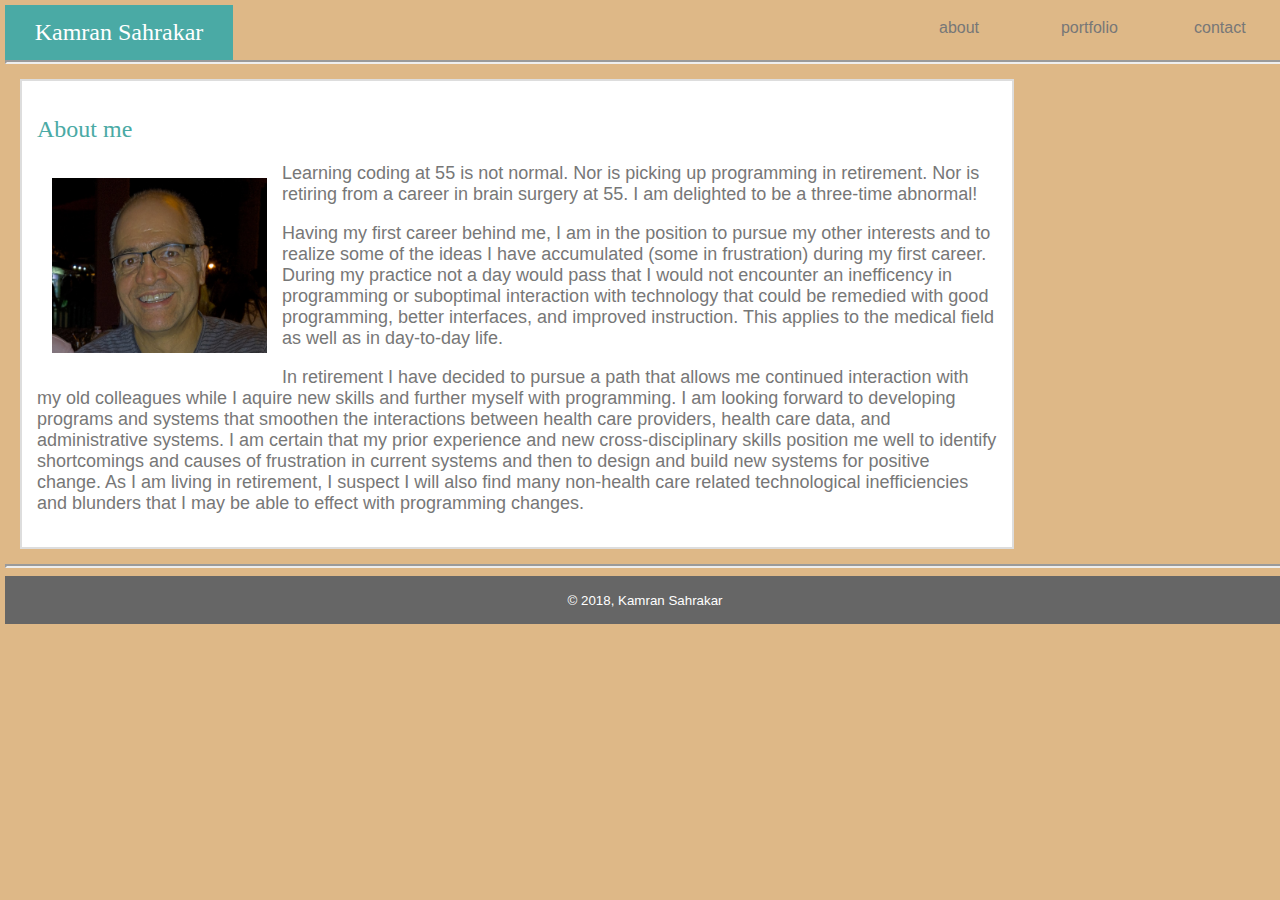
==== index.html @ e221e348 "More CSS changes based on supplemental flaot info" ====
<!DOCTYPE html>
<html>
<head>
    <meta charset="utf-8">
    <link rel="stylesheet" href="assets/css/style.css">
    <title>K S Portfolio</title>
</head>
<body>
    <Ul>
        <li><a id="nameLogo">Kamran Sahrakar</a></li>
        <li><a class="menuItems">contact</a></li>
        <li><a class="menuItems">portfolio</a></li>
        <li><a class="menuItems">about</a></li>
    </Ul>
    <hr>
    <div>
        <h2>About me</h2>
    
        <img src="assets/images/Profile.jpg" alt="Mugshot" height=175px width=215px>
        <p>
        Learning coding at 55 is not normal. Nor is picking up programming in retirement. 
        Nor is retiring from a career in brain surgery at 55. I am delighted to be a three-time abnormal!
        </p>
        <p>
        Having my first career behind me, I am in the position to pursue my other interests and 
        to realize some of the ideas I have accumulated (some in frustration) during my first career.
        During my practice not a day would pass that I would not encounter an inefficency in programming 
        or suboptimal interaction with technology that could be remedied with good programming, better interfaces, 
        and improved instruction. This applies to the medical field as well as in day-to-day life.
        </p>
        <p>
        In retirement I have decided to pursue a path that allows me continued interaction with my old colleagues
        while I aquire new skills and further myself with programming. I am looking forward to developing programs
        and systems that smoothen the interactions between health care providers, health care data, and administrative 
        systems. I am certain that my prior experience and new cross-disciplinary skills position me well to identify
        shortcomings and causes of frustration in current systems and then to design and build new systems for positive 
        change. As I am living in retirement, I suspect I will also find many non-health care related technological 
        inefficiencies and blunders that I may be able to effect with programming changes.
        </p>
    </div>
    <hr>
</body>
<footer>
    <small>&copy; 2018, Kamran Sahrakar</small>
</footer>
</html>
---- assets/css/style.css ----
#nameLogo{
    background-color: #4aaaa5;
    font-size: 24px;
    float: left;
    color: #ffffff;
    font-family: 'Georgia', Times, Times New Roman, serif;
    width: 200px;
}

.menuItems{
    float: right;
}

.menuItems:hover{
    background-color: #b7b8b6;
    color: #b5f6f3;
    font-family: monospace;
}

ul{
    list-style-type: none;
    margin: 0;
    padding: 0;
    overflow: hidden;
}

li a {
    display: inline-block;
    color: #777777;
    text-align: center;
    padding: 14px 14px;
    text-decoration: none;
    width: 8%;
}

h1, h2, h3, h4, h5, h6 {
    color: #4aaaa5;
    text-align: left;
    font-family: 'Georgia', Times, Times New Roman, serif;
    font-weight: lighter;
}

h2{
    font-size: 24px;
}

p{
    text-align: left;
    font-size: 18px;
}

body{
    font-family: 'Arial', 'Helvetica Neue', Helvetica, sans-serif;
    width: 100%;
    color: #777777;
    margin: 5px;
    background-color: burlywood;
}

div{
    width: 960px;
    border: 2px solid #dddddd;
    background-color: #ffffff;
    padding: 15px;
    margin: 15px;
    float: center;
}

img{
    float: left;
    padding: 15px;
}

footer{
    clear: both;
    background-color: #666666;
    text-align: center;
    color: #ffffff;
    overflow: auto;
    padding: 15px;
    -moz-float-edge: bottom;
}

hr {
    clear: both;
    margin-top: 0px;
    border-width: 2px;
    color: #666666;
    width: 100%;
    overflow: auto;   
}
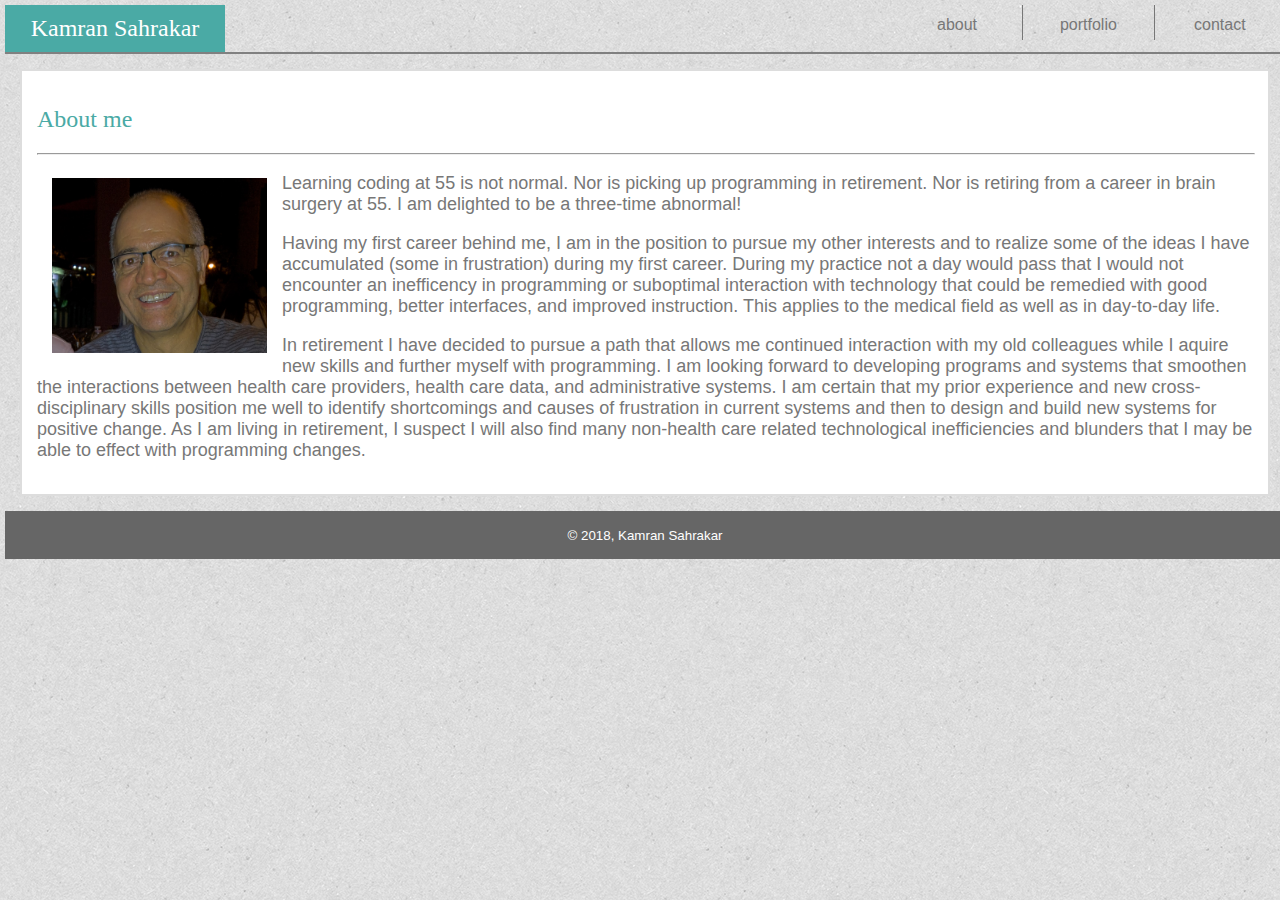
==== commit a4dc252b: "new pages added and css revisions" ====
--- a/index.html
+++ b/index.html
@@ -1,22 +1,25 @@
 <!DOCTYPE html>
-<html>
+<html lang="en">
 <head>
     <meta charset="utf-8">
     <link rel="stylesheet" href="assets/css/style.css">
     <title>K S Portfolio</title>
 </head>
 <body>
-    <Ul>
-        <li><a id="nameLogo">Kamran Sahrakar</a></li>
-        <li><a class="menuItems">contact</a></li>
-        <li><a class="menuItems">portfolio</a></li>
+    <ul class="clearfix">
+        <li id="nameLogo">Kamran Sahrakar</li>
+        <li><a class="menuItems" href="contact.html">contact</a></li>
+        <div class="seperator"></div>
+        <li><a class="menuItems" href="portfolio.html">portfolio</a></li>
+        <div class="seperator"></div>
         <li><a class="menuItems">about</a></li>
-    </Ul>
-    <hr>
+    </ul>
+    <hr noshade>
+  
     <div>
         <h2>About me</h2>
-    
-        <img src="assets/images/Profile.jpg" alt="Mugshot" height=175px width=215px>
+        <hr>
+        <img src="assets/images/Profile.jpg" alt="Mugshot" height=175 width=215>
         <p>
         Learning coding at 55 is not normal. Nor is picking up programming in retirement. 
         Nor is retiring from a career in brain surgery at 55. I am delighted to be a three-time abnormal!
@@ -36,11 +39,11 @@
         shortcomings and causes of frustration in current systems and then to design and build new systems for positive 
         change. As I am living in retirement, I suspect I will also find many non-health care related technological 
         inefficiencies and blunders that I may be able to effect with programming changes.
-        </p>
-    </div>
-    <hr>
+        </p>        
+    </div>    
+    <footer>
+        <small>&copy; 2018, Kamran Sahrakar</small>
+    </footer>
+
 </body>
-<footer>
-    <small>&copy; 2018, Kamran Sahrakar</small>
-</footer>
 </html>--- a/assets/css/style.css
+++ b/assets/css/style.css
@@ -5,6 +5,10 @@
     color: #ffffff;
     font-family: 'Georgia', Times, Times New Roman, serif;
     width: 200px;
+    padding: 10px;
+    border-color: #cccccc;
+    border-width: 2px;
+    text-align: center;
 }
 
 .menuItems{
@@ -21,14 +25,14 @@
     list-style-type: none;
     margin: 0;
     padding: 0;
-    overflow: hidden;
+    background-color: #ffffff;
 }
 
 li a {
     display: inline-block;
     color: #777777;
     text-align: center;
-    padding: 14px 14px;
+    padding: 11px 14px;
     text-decoration: none;
     width: 8%;
 }
@@ -54,16 +58,15 @@
     width: 100%;
     color: #777777;
     margin: 5px;
-    background-color: burlywood;
+    background-image: url('../images/textured_paper.png');
 }
 
 div{
-    width: 960px;
     border: 2px solid #dddddd;
-    background-color: #ffffff;
     padding: 15px;
     margin: 15px;
     float: center;
+    background-color: #ffffff;
 }
 
 img{
@@ -72,20 +75,35 @@
 }
 
 footer{
-    clear: both;
     background-color: #666666;
     text-align: center;
     color: #ffffff;
-    overflow: auto;
     padding: 15px;
-    -moz-float-edge: bottom;
 }
 
 hr {
-    clear: both;
     margin-top: 0px;
-    border-width: 2px;
+    border-width: 1px;
     color: #666666;
     width: 100%;
     overflow: auto;   
+}
+
+.seperator {
+    float:right;
+    height: 35px;
+    width: 1px;
+    background-color: #777777;
+    padding: 0px;
+    margin: 0px;
+    border-width: 0px; 
+}
+
+.clearfix {
+    clear:both;
+}
+
+header {
+    background-color: #ffffff;
+    border-color: #cccccc;
 }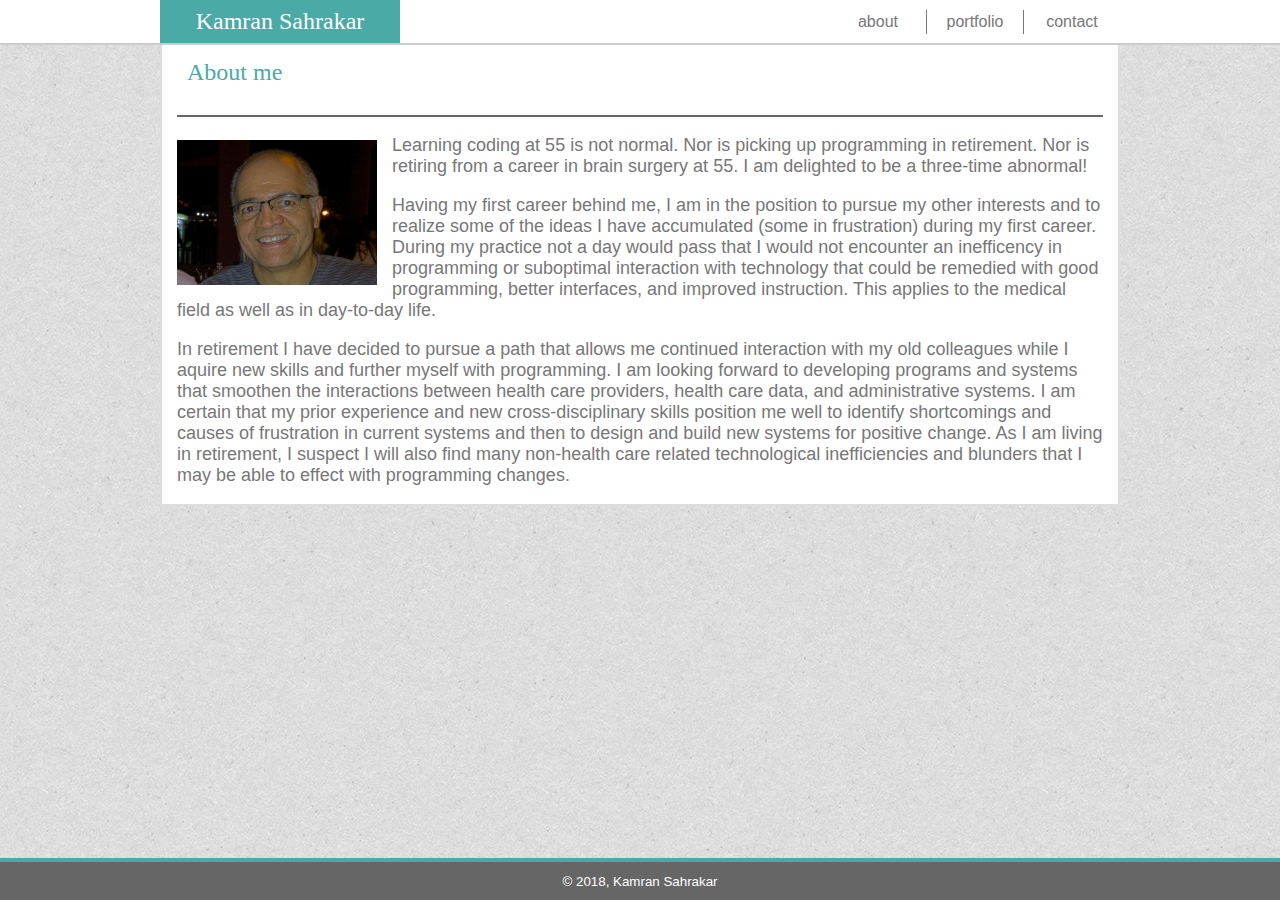
==== commit 7338c907: "style changes" ====
--- a/index.html
+++ b/index.html
@@ -3,10 +3,11 @@
 <head>
     <meta charset="utf-8">
     <link rel="stylesheet" href="assets/css/style.css">
-    <title>K S Portfolio</title>
+    <title>Sahrakar Portfolio</title>
 </head>
 <body>
-    <ul class="clearfix">
+    <header>
+    <ul>
         <li id="nameLogo">Kamran Sahrakar</li>
         <li><a class="menuItems" href="contact.html">contact</a></li>
         <div class="seperator"></div>
@@ -14,9 +15,9 @@
         <div class="seperator"></div>
         <li><a class="menuItems">about</a></li>
     </ul>
-    <hr noshade>
-  
-    <div>
+    </header>
+    
+    <div id="wrapper">
         <h2>About me</h2>
         <hr>
         <img src="assets/images/Profile.jpg" alt="Mugshot" height=175 width=215>
@@ -40,7 +41,8 @@
         change. As I am living in retirement, I suspect I will also find many non-health care related technological 
         inefficiencies and blunders that I may be able to effect with programming changes.
         </p>        
-    </div>    
+    </div>
+        
     <footer>
         <small>&copy; 2018, Kamran Sahrakar</small>
     </footer>
--- a/assets/css/style.css
+++ b/assets/css/style.css
@@ -1,14 +1,15 @@
+* {
+    box-sizing: border-box;
+}
 #nameLogo{
     background-color: #4aaaa5;
     font-size: 24px;
     float: left;
+    font-family: 'Georgia', Times, Times New Roman, serif;
+    width: 25%;
+    padding: 8px;
+    text-align: center;
     color: #ffffff;
-    font-family: 'Georgia', Times, Times New Roman, serif;
-    width: 200px;
-    padding: 10px;
-    border-color: #cccccc;
-    border-width: 2px;
-    text-align: center;
 }
 
 .menuItems{
@@ -18,34 +19,38 @@
 .menuItems:hover{
     background-color: #b7b8b6;
     color: #b5f6f3;
-    font-family: monospace;
+    font-family: 'Franklin Gothic Medium', 'Arial Narrow', Arial, sans-serif;
+    padding: auto;
 }
 
 ul{
     list-style-type: none;
-    margin: 0;
+    margin: 0 auto;
     padding: 0;
     background-color: #ffffff;
+    width: 960px;
 }
 
 li a {
     display: inline-block;
     color: #777777;
     text-align: center;
-    padding: 11px 14px;
+    padding: 12.5px 14px;
     text-decoration: none;
-    width: 8%;
+    width: 10%;
 }
 
 h1, h2, h3, h4, h5, h6 {
     color: #4aaaa5;
     text-align: left;
     font-family: 'Georgia', Times, Times New Roman, serif;
-    font-weight: lighter;
 }
 
 h2{
     font-size: 24px;
+    margin: 0 0 15px 0;
+    font-weight: 500;
+    padding: 14px 14px 14px 10px;
 }
 
 p{
@@ -57,53 +62,113 @@
     font-family: 'Arial', 'Helvetica Neue', Helvetica, sans-serif;
     width: 100%;
     color: #777777;
-    margin: 5px;
     background-image: url('../images/textured_paper.png');
+    margin: 0;
 }
 
-div{
+#wrapper{
+    clear: both;
+    width: 960px;
+    margin: auto;
+    margin-top: 45px;
     border: 2px solid #dddddd;
-    padding: 15px;
-    margin: 15px;
-    float: center;
+    border-top: 0px;
+    padding: 0 15px 0 15px;
     background-color: #ffffff;
+    margin-bottom: 45px;
 }
 
 img{
     float: left;
-    padding: 15px;
+    padding: 15px 15px 15px 0;
 }
 
 footer{
+    clear:both;
+    width:100%;
     background-color: #666666;
     text-align: center;
     color: #ffffff;
-    padding: 15px;
+    padding: 10px;
+    border-top: 4px solid #4aaaa5;
+    position: fixed;
+    bottom: 0;
 }
 
 hr {
     margin-top: 0px;
-    border-width: 1px;
-    color: #666666;
+    border-width: 0 0 2px 0;
+    border-color: #666666;
     width: 100%;
     overflow: auto;   
 }
 
 .seperator {
     float:right;
-    height: 35px;
+    height: 24px;
     width: 1px;
     background-color: #777777;
     padding: 0px;
-    margin: 0px;
-    border-width: 0px; 
+    margin-top: 10px;
+    border-width: 0px
+
 }
 
 .clearfix {
+    width: 960px;
     clear:both;
 }
 
 header {
+    position:fixed;
     background-color: #ffffff;
-    border-color: #cccccc;
+    left: 0;
+    top: 0;
+    height: 45px;
+    width:100%;
+    margin:0 auto;
+    border-bottom: 2px solid #cccccc;
+}
+
+#contactDiv{
+    clear: both;
+    width: 960px;
+    margin: auto;
+    margin-top: 45px;
+    border: 2px solid #dddddd;
+    border-top: 0px;
+    padding: 0 15px 15px 15px;
+    background-color: #ffffff;
+    margin-bottom: 45px;
+}
+
+button{
+    background-color: #4aaaa5;
+    color: #ffffff;
+    font-family: 'Arial', 'Helvetica Neue', Helvetica, sans-serif;
+    font-size: 18px;
+    width: 100px;
+    border: none;
+    padding: 10px 15px 10px 15px;
+    text-align: center;
+    text-decoration: none;
+    display: inline-block;
+    cursor: pointer;
+}
+
+#portfolioDiv{
+    position: relative;
+    clear: both;
+    width: 960px;
+    margin: auto;
+    margin-top: 45px;
+    border: 2px solid #dddddd;
+    border-top: 0px;
+    padding: 0 15px 600px 25px;
+    background-color: #ffffff;
+    margin-bottom: 45px;
+}
+
+img{
+    
 }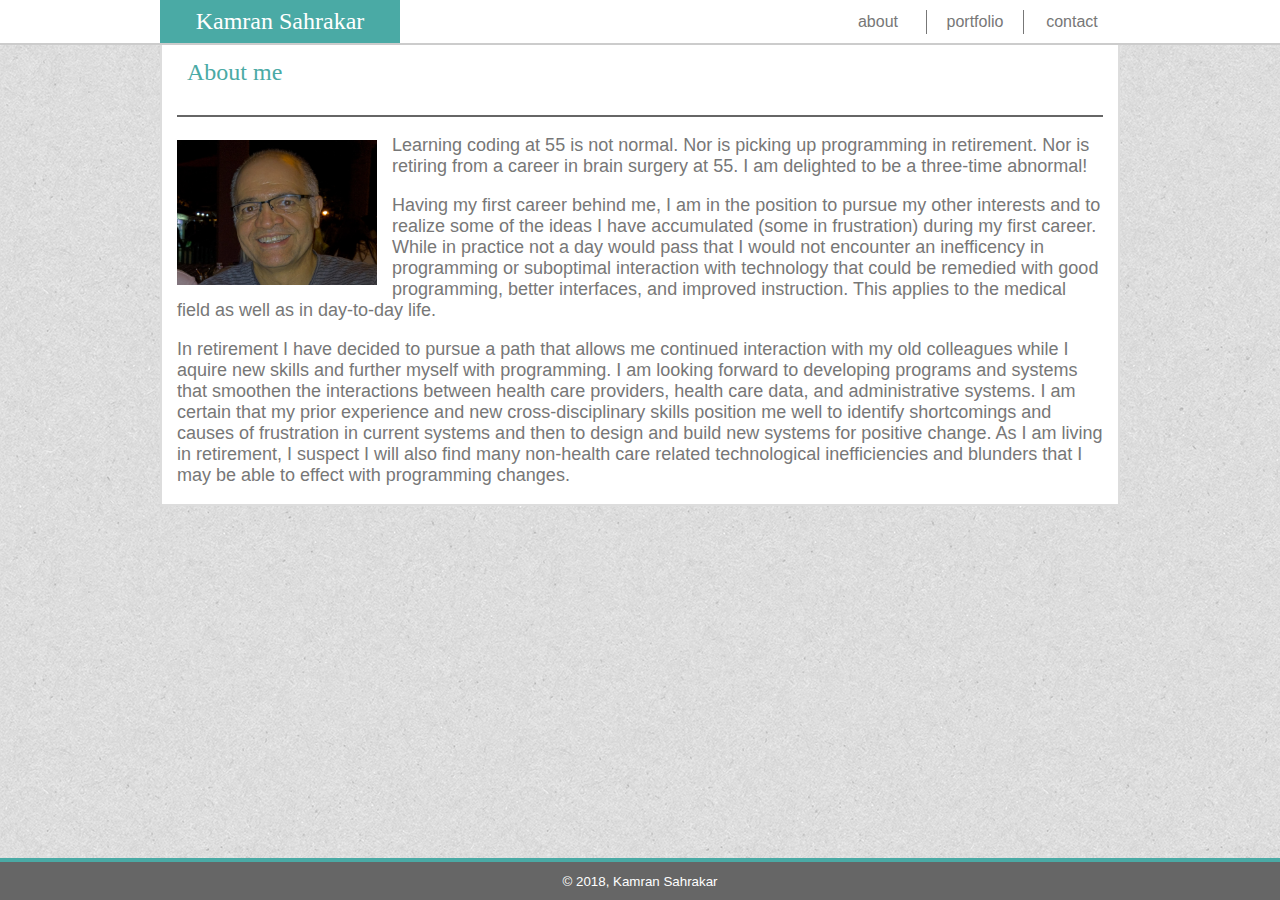
==== commit bc8c0ce1: "portfolio changes" ====
--- a/index.html
+++ b/index.html
@@ -28,7 +28,7 @@
         <p>
         Having my first career behind me, I am in the position to pursue my other interests and 
         to realize some of the ideas I have accumulated (some in frustration) during my first career.
-        During my practice not a day would pass that I would not encounter an inefficency in programming 
+        While in practice not a day would pass that I would not encounter an inefficency in programming 
         or suboptimal interaction with technology that could be remedied with good programming, better interfaces, 
         and improved instruction. This applies to the medical field as well as in day-to-day life.
         </p>
--- a/assets/css/style.css
+++ b/assets/css/style.css
@@ -157,7 +157,6 @@
 }
 
 #portfolioDiv{
-    position: relative;
     clear: both;
     width: 960px;
     margin: auto;
@@ -169,6 +168,6 @@
     margin-bottom: 45px;
 }
 
-img{
-    
+.labelPic{
+
 }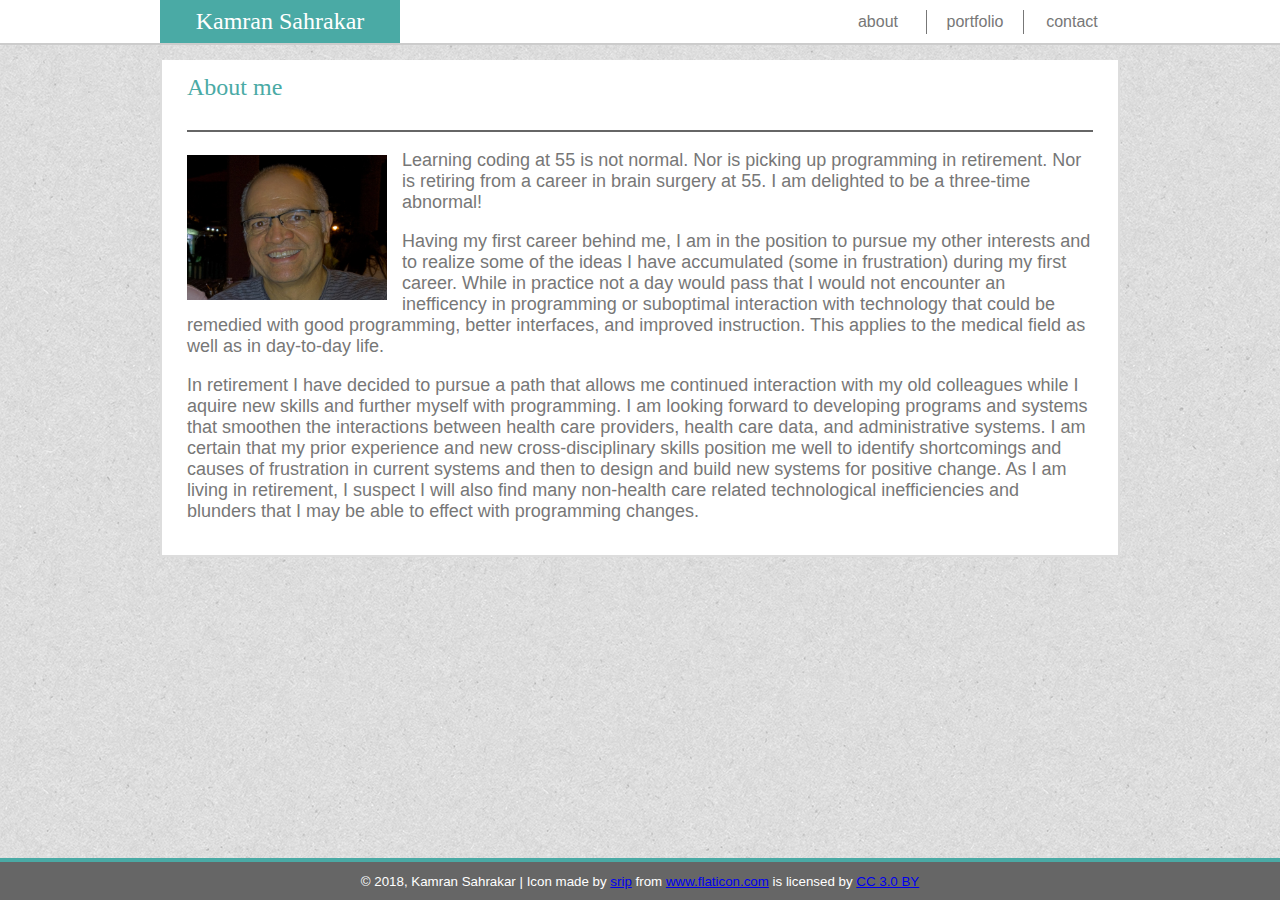
==== commit e6a95e7d: "portfolio page changes" ====
--- a/index.html
+++ b/index.html
@@ -3,10 +3,10 @@
 <head>
     <meta charset="utf-8">
     <link rel="stylesheet" href="assets/css/style.css">
+    <link rel="shortcut icon" href="assets/images/CVIcon.ico">
     <title>Sahrakar Portfolio</title>
 </head>
-<body>
-    <header>
+<header>
     <ul>
         <li id="nameLogo">Kamran Sahrakar</li>
         <li><a class="menuItems" href="contact.html">contact</a></li>
@@ -15,8 +15,8 @@
         <div class="seperator"></div>
         <li><a class="menuItems">about</a></li>
     </ul>
-    </header>
-    
+</header>
+<body>    
     <div id="wrapper">
         <h2>About me</h2>
         <hr>
@@ -44,7 +44,7 @@
     </div>
         
     <footer>
-        <small>&copy; 2018, Kamran Sahrakar</small>
+        <small>&copy; 2018, Kamran Sahrakar | Icon made by <a href="https://www.flaticon.com/authors/srip" title="srip">srip</a> from <a href="https://www.flaticon.com/" title="Flaticon">www.flaticon.com</a> is licensed by <a href="http://creativecommons.org/licenses/by/3.0/" title="Creative Commons BY 3.0" target="_blank">CC 3.0 BY</a></small>
     </footer>
 
 </body>
--- a/assets/css/style.css
+++ b/assets/css/style.css
@@ -19,7 +19,7 @@
 .menuItems:hover{
     background-color: #b7b8b6;
     color: #b5f6f3;
-    font-family: 'Franklin Gothic Medium', 'Arial Narrow', Arial, sans-serif;
+    font-family: 'Arial', 'Helvetica Neue', Helvetica, sans-serif;
     padding: auto;
 }
 
@@ -50,7 +50,7 @@
     font-size: 24px;
     margin: 0 0 15px 0;
     font-weight: 500;
-    padding: 14px 14px 14px 10px;
+    padding: 14px 14px 14px 0;
 }
 
 p{
@@ -70,12 +70,12 @@
     clear: both;
     width: 960px;
     margin: auto;
-    margin-top: 45px;
+    margin-top: 60px;
+    padding: 0 25px 15px 25px;
     border: 2px solid #dddddd;
     border-top: 0px;
-    padding: 0 15px 0 15px;
     background-color: #ffffff;
-    margin-bottom: 45px;
+    margin-bottom: 55px;
 }
 
 img{
@@ -133,13 +133,11 @@
 #contactDiv{
     clear: both;
     width: 960px;
-    margin: auto;
-    margin-top: 45px;
+    margin: 60px auto 60px auto;
     border: 2px solid #dddddd;
     border-top: 0px;
-    padding: 0 15px 15px 15px;
+    padding: 0 25px 15px 25px;
     background-color: #ffffff;
-    margin-bottom: 45px;
 }
 
 button{
@@ -160,14 +158,34 @@
     clear: both;
     width: 960px;
     margin: auto;
-    margin-top: 45px;
+    margin-top: 60px;
     border: 2px solid #dddddd;
     border-top: 0px;
-    padding: 0 15px 600px 25px;
+    padding: 0 25px 15px 25px;
     background-color: #ffffff;
-    margin-bottom: 45px;
+    margin-bottom: 55px;
+}
+
+#portfolioDiv div div{
+    clear: both;
+    position: relative;
 }
 
 .labelPic{
+    clear: both;
+    position: fixed;
+    background-color: #4aaaa5;
+    font-size: 18px;
+    font-family: 'Georgia', Times, Times New Roman, serif;
+    width: 308px;
+    margin: 0;
+    color: #ffffff;
+    padding: 10px 25px 10px 25px;
+}
 
+textarea:placeholder-shown{
+    font-family: 'Arial', 'Helvetica Neue', Helvetica, sans-serif;
+    font-size: 16px;
+    opacity: 0.7;
+    background-color: #d8eeed;
 }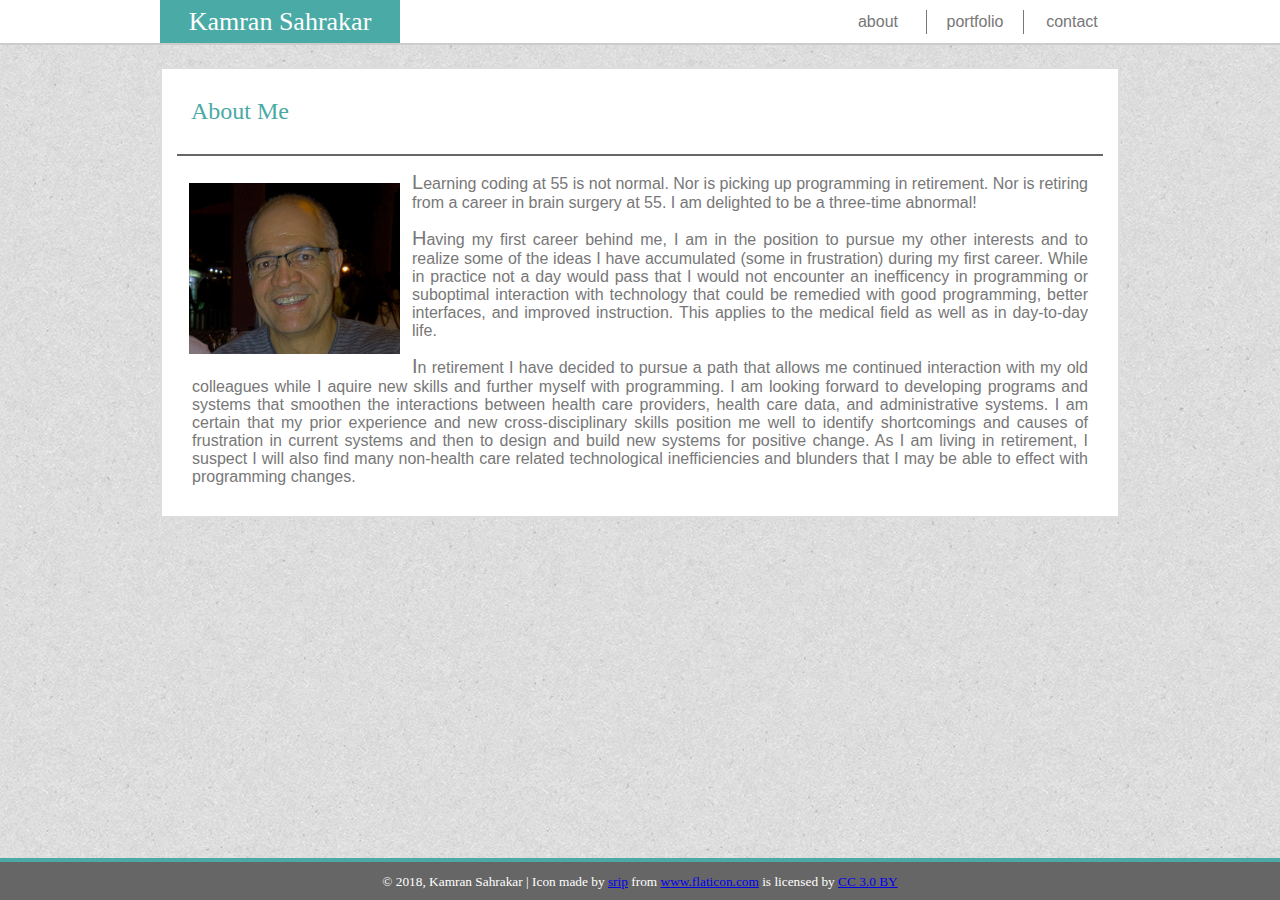
==== commit 4b2eae44: "all new files" ====
--- a/index.html
+++ b/index.html
@@ -4,10 +4,10 @@
     <meta charset="utf-8">
     <link rel="stylesheet" href="assets/css/style.css">
     <link rel="shortcut icon" href="assets/images/CVIcon.ico">
-    <title>Sahrakar Portfolio</title>
+    <title>-|| Sahrakar Portfolio ||-</title>
 </head>
 <header>
-    <ul>
+    <ul class="headerSpace">
         <li id="nameLogo">Kamran Sahrakar</li>
         <li><a class="menuItems" href="contact.html">contact</a></li>
         <div class="seperator"></div>
@@ -16,23 +16,23 @@
         <li><a class="menuItems">about</a></li>
     </ul>
 </header>
-<body>    
-    <div id="wrapper">
-        <h2>About me</h2>
+<body>
+    <div class="contentDiv">
+        <h2>About Me</h2>
         <hr>
-        <img src="assets/images/Profile.jpg" alt="Mugshot" height=175 width=215>
-        <p>
+        <img id="aboutPic" src="assets/images/Profile.jpg" alt="Mugshot" height=175 width=215>
+        <p class="paras">
         Learning coding at 55 is not normal. Nor is picking up programming in retirement. 
         Nor is retiring from a career in brain surgery at 55. I am delighted to be a three-time abnormal!
         </p>
-        <p>
+        <p class="paras">
         Having my first career behind me, I am in the position to pursue my other interests and 
         to realize some of the ideas I have accumulated (some in frustration) during my first career.
         While in practice not a day would pass that I would not encounter an inefficency in programming 
         or suboptimal interaction with technology that could be remedied with good programming, better interfaces, 
         and improved instruction. This applies to the medical field as well as in day-to-day life.
         </p>
-        <p>
+        <p class="paras">
         In retirement I have decided to pursue a path that allows me continued interaction with my old colleagues
         while I aquire new skills and further myself with programming. I am looking forward to developing programs
         and systems that smoothen the interactions between health care providers, health care data, and administrative 
@@ -40,12 +40,9 @@
         shortcomings and causes of frustration in current systems and then to design and build new systems for positive 
         change. As I am living in retirement, I suspect I will also find many non-health care related technological 
         inefficiencies and blunders that I may be able to effect with programming changes.
-        </p>        
+        </p>
     </div>
-        
     <footer>
         <small>&copy; 2018, Kamran Sahrakar | Icon made by <a href="https://www.flaticon.com/authors/srip" title="srip">srip</a> from <a href="https://www.flaticon.com/" title="Flaticon">www.flaticon.com</a> is licensed by <a href="http://creativecommons.org/licenses/by/3.0/" title="Creative Commons BY 3.0" target="_blank">CC 3.0 BY</a></small>
     </footer>
-
-</body>
-</html>+</body>--- a/assets/css/style.css
+++ b/assets/css/style.css
@@ -1,122 +1,20 @@
 * {
     box-sizing: border-box;
 }
-#nameLogo{
-    background-color: #4aaaa5;
-    font-size: 24px;
-    float: left;
-    font-family: 'Georgia', Times, Times New Roman, serif;
-    width: 25%;
-    padding: 8px;
-    text-align: center;
-    color: #ffffff;
+
+body{
+    width: 100%;
+    background-image: url('../images/textured_paper.png');
+    margin: 0;
 }
 
-.menuItems{
-    float: right;
-}
-
-.menuItems:hover{
-    background-color: #b7b8b6;
-    color: #b5f6f3;
-    font-family: 'Arial', 'Helvetica Neue', Helvetica, sans-serif;
-    padding: auto;
-}
-
-ul{
+/** Header Info **/
+.headerSpace{
     list-style-type: none;
     margin: 0 auto;
     padding: 0;
     background-color: #ffffff;
-    width: 960px;
-}
-
-li a {
-    display: inline-block;
-    color: #777777;
-    text-align: center;
-    padding: 12.5px 14px;
-    text-decoration: none;
-    width: 10%;
-}
-
-h1, h2, h3, h4, h5, h6 {
-    color: #4aaaa5;
-    text-align: left;
-    font-family: 'Georgia', Times, Times New Roman, serif;
-}
-
-h2{
-    font-size: 24px;
-    margin: 0 0 15px 0;
-    font-weight: 500;
-    padding: 14px 14px 14px 0;
-}
-
-p{
-    text-align: left;
-    font-size: 18px;
-}
-
-body{
-    font-family: 'Arial', 'Helvetica Neue', Helvetica, sans-serif;
-    width: 100%;
-    color: #777777;
-    background-image: url('../images/textured_paper.png');
-    margin: 0;
-}
-
-#wrapper{
-    clear: both;
-    width: 960px;
-    margin: auto;
-    margin-top: 60px;
-    padding: 0 25px 15px 25px;
-    border: 2px solid #dddddd;
-    border-top: 0px;
-    background-color: #ffffff;
-    margin-bottom: 55px;
-}
-
-img{
-    float: left;
-    padding: 15px 15px 15px 0;
-}
-
-footer{
-    clear:both;
-    width:100%;
-    background-color: #666666;
-    text-align: center;
-    color: #ffffff;
-    padding: 10px;
-    border-top: 4px solid #4aaaa5;
-    position: fixed;
-    bottom: 0;
-}
-
-hr {
-    margin-top: 0px;
-    border-width: 0 0 2px 0;
-    border-color: #666666;
-    width: 100%;
-    overflow: auto;   
-}
-
-.seperator {
-    float:right;
-    height: 24px;
-    width: 1px;
-    background-color: #777777;
-    padding: 0px;
-    margin-top: 10px;
-    border-width: 0px
-
-}
-
-.clearfix {
-    width: 960px;
-    clear:both;
+    width: 960px;   
 }
 
 header {
@@ -128,18 +26,97 @@
     width:100%;
     margin:0 auto;
     border-bottom: 2px solid #cccccc;
+    z-index: 999;
 }
 
-#contactDiv{
-    clear: both;
-    width: 960px;
-    margin: 60px auto 60px auto;
-    border: 2px solid #dddddd;
-    border-top: 0px;
-    padding: 0 25px 15px 25px;
-    background-color: #ffffff;
+#nameLogo {
+    background-color: #4aaaa5;
+    font-size: 26px;
+    float: left;
+    font-family: 'Georgia', Times, Times New Roman, serif;
+    width: 25%;
+    padding: 6.5px;
+    text-align: center;
+    color: #ffffff;
 }
 
+.menuItems {
+    float: right;
+    display: inline-block;
+    color: #777777;
+    text-align: center;
+    padding: 12.5px 14px;
+    text-decoration: none;
+    width: 10%;
+    font-family: 'Arial', 'Helvetica Neue', Helvetica, sans-serif;
+}
+
+.seperator {
+    float:right;
+    height: 24px;
+    width: 1px;
+    background-color: #777777;
+    padding: 0px;
+    margin-top: 10px;
+    border-width: 0px
+}
+
+.menuItems:hover {
+    background-color: #b7b8b6;
+    color: #b5f6f3;
+    font-family: 'Arial', 'Helvetica Neue', Helvetica, sans-serif;
+    padding: auto;
+}
+/** End of Header Info **/
+
+/** General Content Box Info **/
+.contentDiv {
+    width: 960px;
+    margin: 67px auto 60px auto;
+    padding: 15px;
+    border: 2px solid #dddddd;
+    background-color: #ffffff;
+    font-family: 'Arial', 'Helvetica Neue', Helvetica, sans-serif;
+    color: #777777;
+    text-align: justify;
+}
+
+hr {
+    margin: 0 0 15px 0;
+    border-width: 0 0 2px 0;
+    border-color: #666666;
+    width: 100%;   
+}
+
+h2 {
+    font-family: 'Georgia', Times, Times New Roman, serif;
+    font-size: 24px;
+    margin: 0 0 15px 0;
+    font-weight: 500;
+    padding: 14px;
+    color: #4aaaa5;
+}
+/** End of General Content Box Info **/
+
+/** Specific Index Page Info **/
+.paras{
+    margin: 0 15px 15px 15px;
+}
+
+.paras::first-letter{
+    font-size: 125%;
+    font-weight: 500;
+}
+
+#aboutPic {
+    float:left;
+    margin: 10px;
+    padding: 2px;
+
+}
+/** End of Specific Index Page Info **/
+
+/** Specific Contact Page Info **/
 button{
     background-color: #4aaaa5;
     color: #ffffff;
@@ -152,40 +129,61 @@
     text-decoration: none;
     display: inline-block;
     cursor: pointer;
+    margin: 0 0 0 15px;
 }
-
-#portfolioDiv{
-    clear: both;
-    width: 960px;
-    margin: auto;
-    margin-top: 60px;
-    border: 2px solid #dddddd;
-    border-top: 0px;
-    padding: 0 25px 15px 25px;
-    background-color: #ffffff;
-    margin-bottom: 55px;
-}
-
-#portfolioDiv div div{
-    clear: both;
-    position: relative;
-}
-
-.labelPic{
-    clear: both;
-    position: fixed;
-    background-color: #4aaaa5;
-    font-size: 18px;
-    font-family: 'Georgia', Times, Times New Roman, serif;
-    width: 308px;
-    margin: 0;
-    color: #ffffff;
-    padding: 10px 25px 10px 25px;
+textarea{
+    margin: 5px 0 15px 15px;
 }
 
 textarea:placeholder-shown{
     font-family: 'Arial', 'Helvetica Neue', Helvetica, sans-serif;
-    font-size: 16px;
+    font-size: 14px;
     opacity: 0.7;
     background-color: #d8eeed;
-}+}
+
+.paras2{
+    margin: 0 15px 0 15px; 
+}
+/** End of Specific Contact Page Info **/
+
+/** Portfolio Page Info **/
+.projectList{
+    list-style-type: none;
+    border: 2px solid black;
+    padding: 5px;
+    margin: 10px;
+}
+
+.itemBox{
+    position: relative;
+}
+
+span{
+    position: absolute;
+    background-color: #4aaaa5;
+    font-size: 24px;
+    color: #ffffff;
+    width: 323px;
+    text-align: center;
+    margin-bottom: 10px;
+    padding: 9px;
+    bottom: 5px
+}
+
+/** End of Portfolio Page Info **/
+
+/** Footer Info **/
+footer{
+    font-family: 'Georgia', Times, Times New Roman, serif;
+    clear:both;
+    width:100%;
+    background-color: #666666;
+    text-align: center;
+    color: #ffffff;
+    padding: 10px;
+    border-top: 4px solid #4aaaa5;
+    position: fixed;
+    bottom: 0;
+}
+/** End of Footer info **/
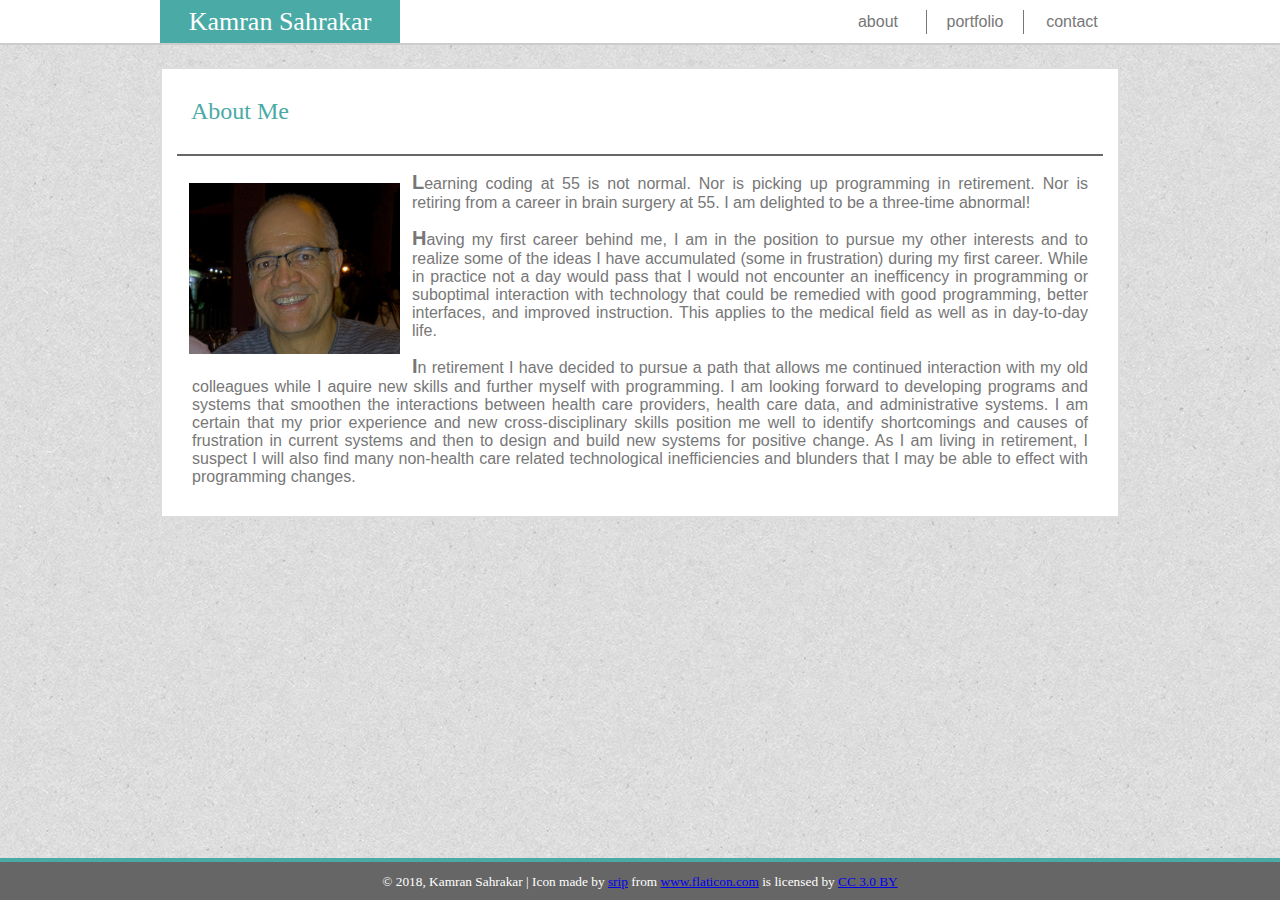
==== commit 0681d0b3: "Comments added" ====
--- a/index.html
+++ b/index.html
@@ -1,25 +1,37 @@
 <!DOCTYPE html>
 <html lang="en">
+
+<!-- Includes Title Icon, References to stylesheet -->
 <head>
     <meta charset="utf-8">
     <link rel="stylesheet" href="assets/css/style.css">
     <link rel="shortcut icon" href="assets/images/CVIcon.ico">
     <title>-|| Sahrakar Portfolio ||-</title>
 </head>
+<!-- End of References -->
+
+<!-- Header Info -->
 <header>
     <ul class="headerSpace">
         <li id="nameLogo">Kamran Sahrakar</li>
         <li><a class="menuItems" href="contact.html">contact</a></li>
-        <div class="seperator"></div>
+        <li class="seperator"></li>
         <li><a class="menuItems" href="portfolio.html">portfolio</a></li>
-        <div class="seperator"></div>
+        <li class="seperator"></li>
         <li><a class="menuItems">about</a></li>
     </ul>
 </header>
+<!-- Header Ends Here -->
+
+<!-- Body Starts Here -->
 <body>
+
+    <!-- Class that Holds all Content -->
     <div class="contentDiv">
         <h2>About Me</h2>
         <hr>
+
+        <!-- Content Includes left-floated Image -->
         <img id="aboutPic" src="assets/images/Profile.jpg" alt="Mugshot" height=175 width=215>
         <p class="paras">
         Learning coding at 55 is not normal. Nor is picking up programming in retirement. 
@@ -41,7 +53,12 @@
         change. As I am living in retirement, I suspect I will also find many non-health care related technological 
         inefficiencies and blunders that I may be able to effect with programming changes.
         </p>
+        <!-- End of all Content -->
+
     </div>
+    <!-- End of Class that Holds all Content -->
+
+<!-- Footer Nested in Body -->
     <footer>
         <small>&copy; 2018, Kamran Sahrakar | Icon made by <a href="https://www.flaticon.com/authors/srip" title="srip">srip</a> from <a href="https://www.flaticon.com/" title="Flaticon">www.flaticon.com</a> is licensed by <a href="http://creativecommons.org/licenses/by/3.0/" title="Creative Commons BY 3.0" target="_blank">CC 3.0 BY</a></small>
     </footer>
--- a/assets/css/style.css
+++ b/assets/css/style.css
@@ -105,7 +105,7 @@
 
 .paras::first-letter{
     font-size: 125%;
-    font-weight: 500;
+    font-weight: 700;
 }
 
 #aboutPic {
@@ -120,7 +120,7 @@
 button{
     background-color: #4aaaa5;
     color: #ffffff;
-    font-family: 'Arial', 'Helvetica Neue', Helvetica, sans-serif;
+    font-family: 'Georgia', Times, Times New Roman, serif;
     font-size: 18px;
     width: 100px;
     border: none;
@@ -150,21 +150,26 @@
 /** Portfolio Page Info **/
 .projectList{
     list-style-type: none;
-    border: 2px solid black;
+    border: none;
+    float: left;
     padding: 5px;
     margin: 10px;
+    height: auto;
 }
 
 .itemBox{
     position: relative;
-}
-
-span{
+    float:left;
+    margin: 15px 15px 0 0;
+    font-family: 'Georgia', Times, Times New Roman, serif;
+}
+
+.label{
     position: absolute;
     background-color: #4aaaa5;
-    font-size: 24px;
-    color: #ffffff;
-    width: 323px;
+    font-size: 22px;
+    color: #ffffff;
+    width: 100%;
     text-align: center;
     margin-bottom: 10px;
     padding: 9px;
@@ -187,3 +192,9 @@
     bottom: 0;
 }
 /** End of Footer info **/
+
+.clearfix::after{
+    content:"";
+    clear: both;
+    display: table;
+}